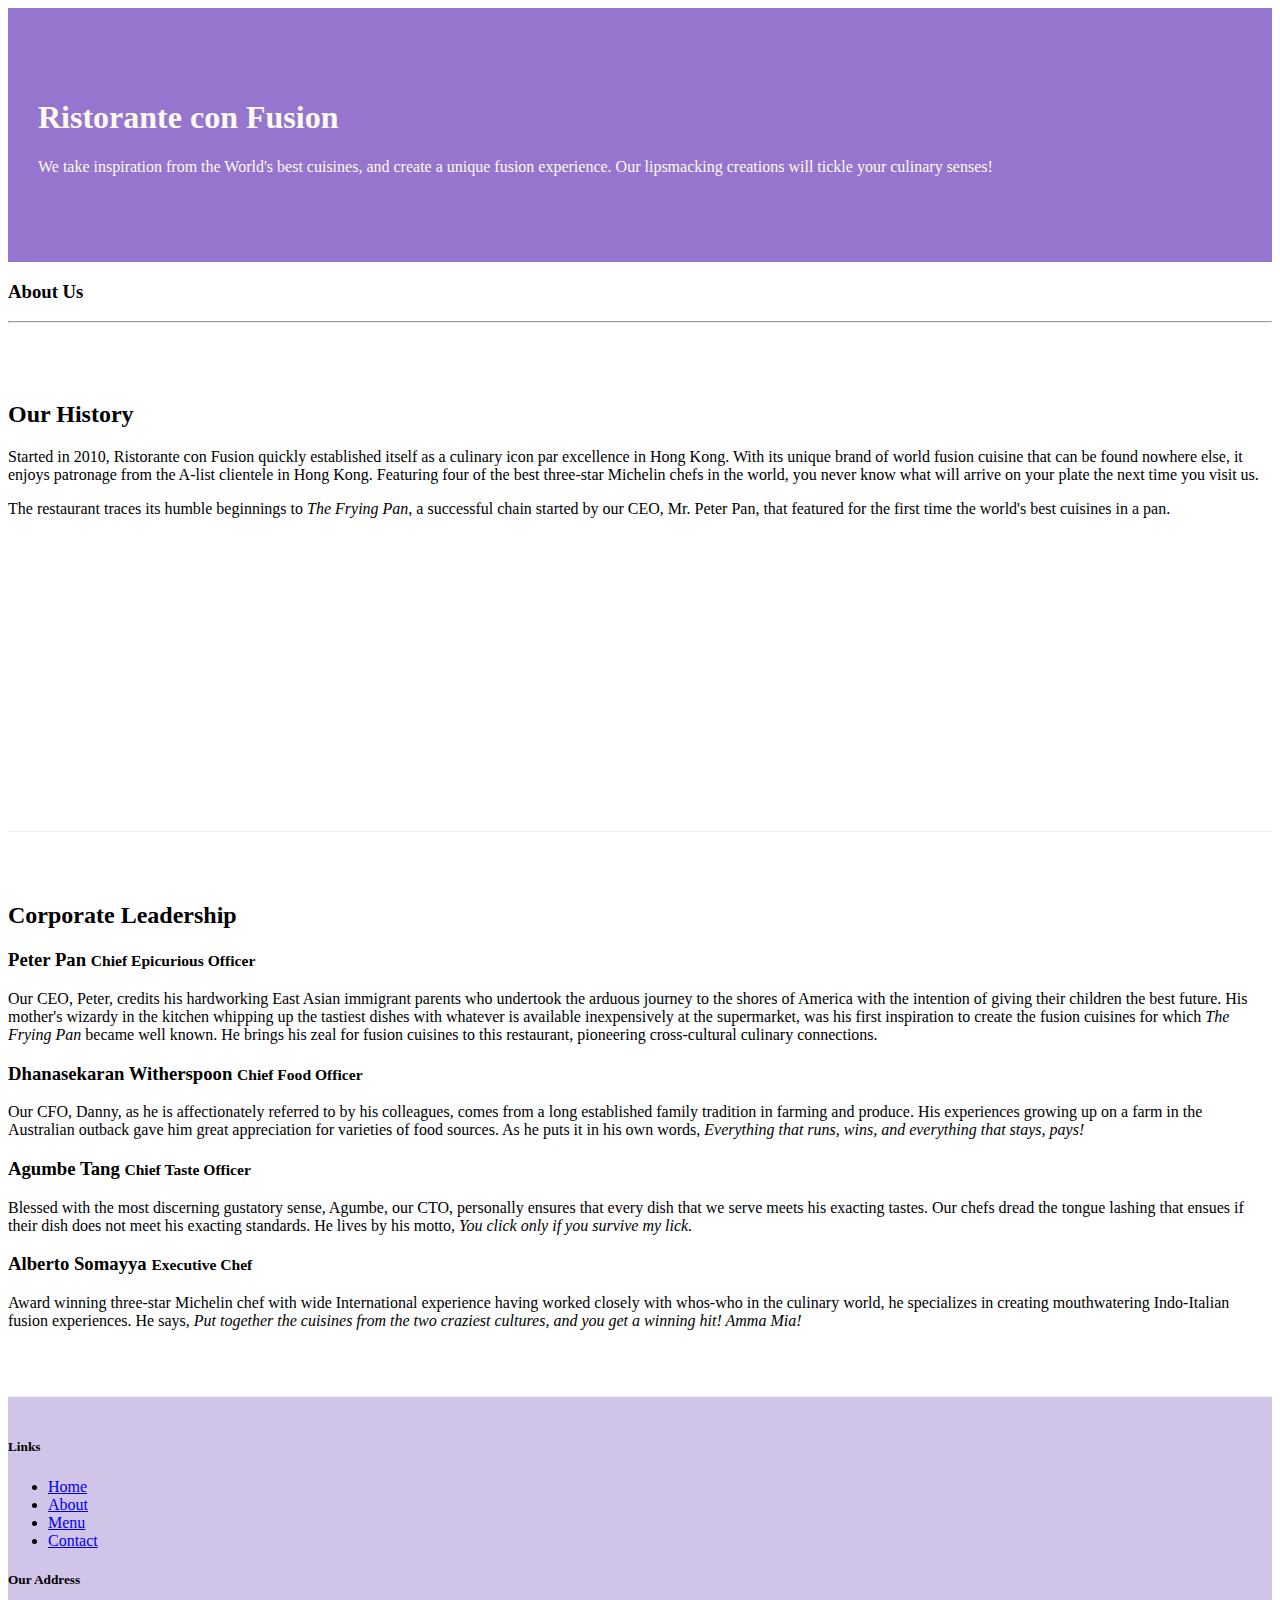
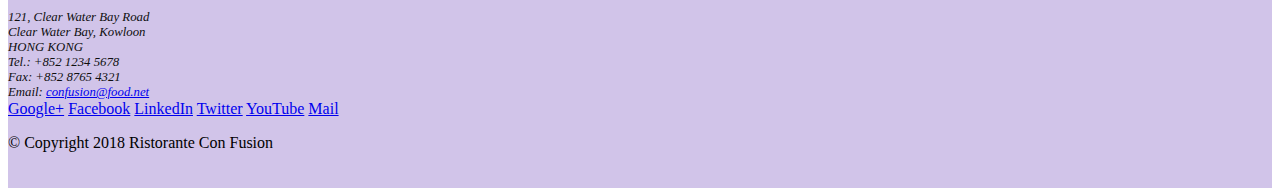
==== aboutus.html @ 7b8fa4ef "Assignment 1" ====
<!DOCTYPE html>
<html lang="en">

<head>

    <title>Ristorante Con Fusion: About Us</title>
    <meta charset="utf-8">
    <meta name="viewport" content="width=device-width, initial-scale=1, shrink-to-fit=no">
    <meta http-equiv="x-ua-compatible" content="ie=edge">

    <!-- Bootstrap CSS -->
    <link rel="stylesheet" href="node_modules/bootstrap/dist/css/bootstrap.min.css">
    <link rel="stylesheet" href="css/styles.css">

</head>

<body>

    <header class="jumbotron">
        <div class="container">
            <div class="row row-header">
                <div class="col-12 col-sm-6">
                    <h1>Ristorante con Fusion</h1>
                    <p>We take inspiration from the World's best cuisines, and create a unique fusion experience. Our lipsmacking creations will tickle your culinary senses!</p>
                </div>
                <div class="col-12 col-sm">
                </div>
            </div>
        </div>
    </header>

    <div class="container">
        <div class="row row-header">
            <div class="col-12">
               <h3>About Us</h3>
               <hr>
            </div>
        </div>

        <div class="row row-content">
            <div class="col-12 col-sm-6">
                <h2>Our History</h2>
                <p>Started in 2010, Ristorante con Fusion quickly established itself as a culinary icon par excellence in Hong Kong. With its unique brand of world fusion cuisine that can be found nowhere else, it enjoys patronage from the A-list clientele in Hong Kong.  Featuring four of the best three-star Michelin chefs in the world, you never know what will arrive on your plate the next time you visit us.</p>
                <p>The restaurant traces its humble beginnings to <em>The Frying Pan</em>, a successful chain started by our CEO, Mr. Peter Pan, that featured for the first time the world's best cuisines in a pan.</p>
            </div>
            <div class="col col-sm">
            </div>
        </div>


        <div class="row row-content">
            <div class="col-12">
                <h2>Corporate Leadership</h2>
                <h3>Peter Pan <small>Chief Epicurious Officer</small></h3>
                <p class="d-none d-sm-block">Our CEO, Peter, credits his hardworking East Asian immigrant parents who undertook the arduous journey to the shores of America with the intention of giving their children the best future. His mother's wizardy in the kitchen whipping up the tastiest dishes with whatever is available inexpensively at the supermarket, was his first inspiration to create the fusion cuisines for which <em>The Frying Pan</em> became well known. He brings his zeal for fusion cuisines to this restaurant, pioneering cross-cultural culinary connections.</p>
                <h3>Dhanasekaran Witherspoon <small>Chief Food Officer</small></h3>
                <p class="d-none d-sm-block">Our CFO, Danny, as he is affectionately referred to by his colleagues, comes from a long established family tradition in farming and produce. His experiences growing up on a farm in the Australian outback gave him great appreciation for varieties of food sources. As he puts it in his own words, <em>Everything that runs, wins, and everything that stays, pays!</em></p>
                <h3>Agumbe Tang <small>Chief Taste Officer</small></h3>
                <p class="d-none d-sm-block">Blessed with the most discerning gustatory sense, Agumbe, our CTO, personally ensures that every dish that we serve meets his exacting tastes. Our chefs dread the tongue lashing that ensues if their dish does not meet his exacting standards. He lives by his motto, <em>You click only if you survive my lick.</em></p>
                <h3>Alberto Somayya <small>Executive Chef</small></h3>
                <p class="d-none d-sm-block">Award winning three-star Michelin chef with wide International experience having worked closely with whos-who in the culinary world, he specializes in creating mouthwatering Indo-Italian fusion experiences. He says, <em>Put together the cuisines from the two craziest cultures, and you get a winning hit! Amma Mia!</em></p>
            </div>
       </div>

    </div>

    <footer class="footer">
        <div class="container">
            <div class="row">
                <div class="col-4 offset-1 col-sm-2">
                    <h5>Links</h5>
                    <ul class="list-unstyled">
                        <li><a href="#">Home</a></li>
                        <li><a href="#">About</a></li>
                        <li><a href="#">Menu</a></li>
                        <li><a href="#">Contact</a></li>
                    </ul>
                </div>
                <div class="col-7 col-sm-5">
                    <h5>Our Address</h5>
                    <address>
		              121, Clear Water Bay Road<br>
		              Clear Water Bay, Kowloon<br>
		              HONG KONG<br>
		              Tel.: +852 1234 5678<br>
		              Fax: +852 8765 4321<br>
		              Email: <a href="mailto:confusion@food.net">confusion@food.net</a>
		           </address>
                </div>
                <div class="col-12 col-sm-4 align-self-center">
                    <div class="text-center">
                        <a href="http://google.com/+">Google+</a>
                        <a href="http://www.facebook.com/profile.php?id=">Facebook</a>
                        <a href="http://www.linkedin.com/in/">LinkedIn</a>
                        <a href="http://twitter.com/">Twitter</a>
                        <a href="http://youtube.com/">YouTube</a>
                        <a href="mailto:">Mail</a>
                    </div>
                </div>
           </div>
           <div class="row justify-content-center">
                <div class="col-auto">
                    <p>© Copyright 2018 Ristorante Con Fusion</p>
                </div>
           </div>
        </div>
    </footer>

    <script src="node_modules/jquery/dist/jquery.slim.min.js"></script>
    <script src="node_modules/popper.js/dist/umd/popper.min.js"></script>
    <script src="node_modules/bootstrap/dist/js/bootstrap.min.js"></script>
</body>

</html>
---- css/styles.css ----
.row-header{
  margin: 0 auto;
  padding:0;
}

.row-content{
  margin: 0 auto;
  padding: 50px 0 50px 0;
  min-height: 400px;
  border-bottom: 1px ridge;
}

.footer{
  background-color: #d1c4e9;
  margin: 0 auto;
  padding: 20px 0 20px 0;
}

.jumbotron{
  padding:70px 30px 70px 30px;
  margin: 0 auto;
  background: #9575cd;
  color: floralwhite;
}

address{
  font-size:80%;
  margin: 0;
  color:#0f0f0f
}
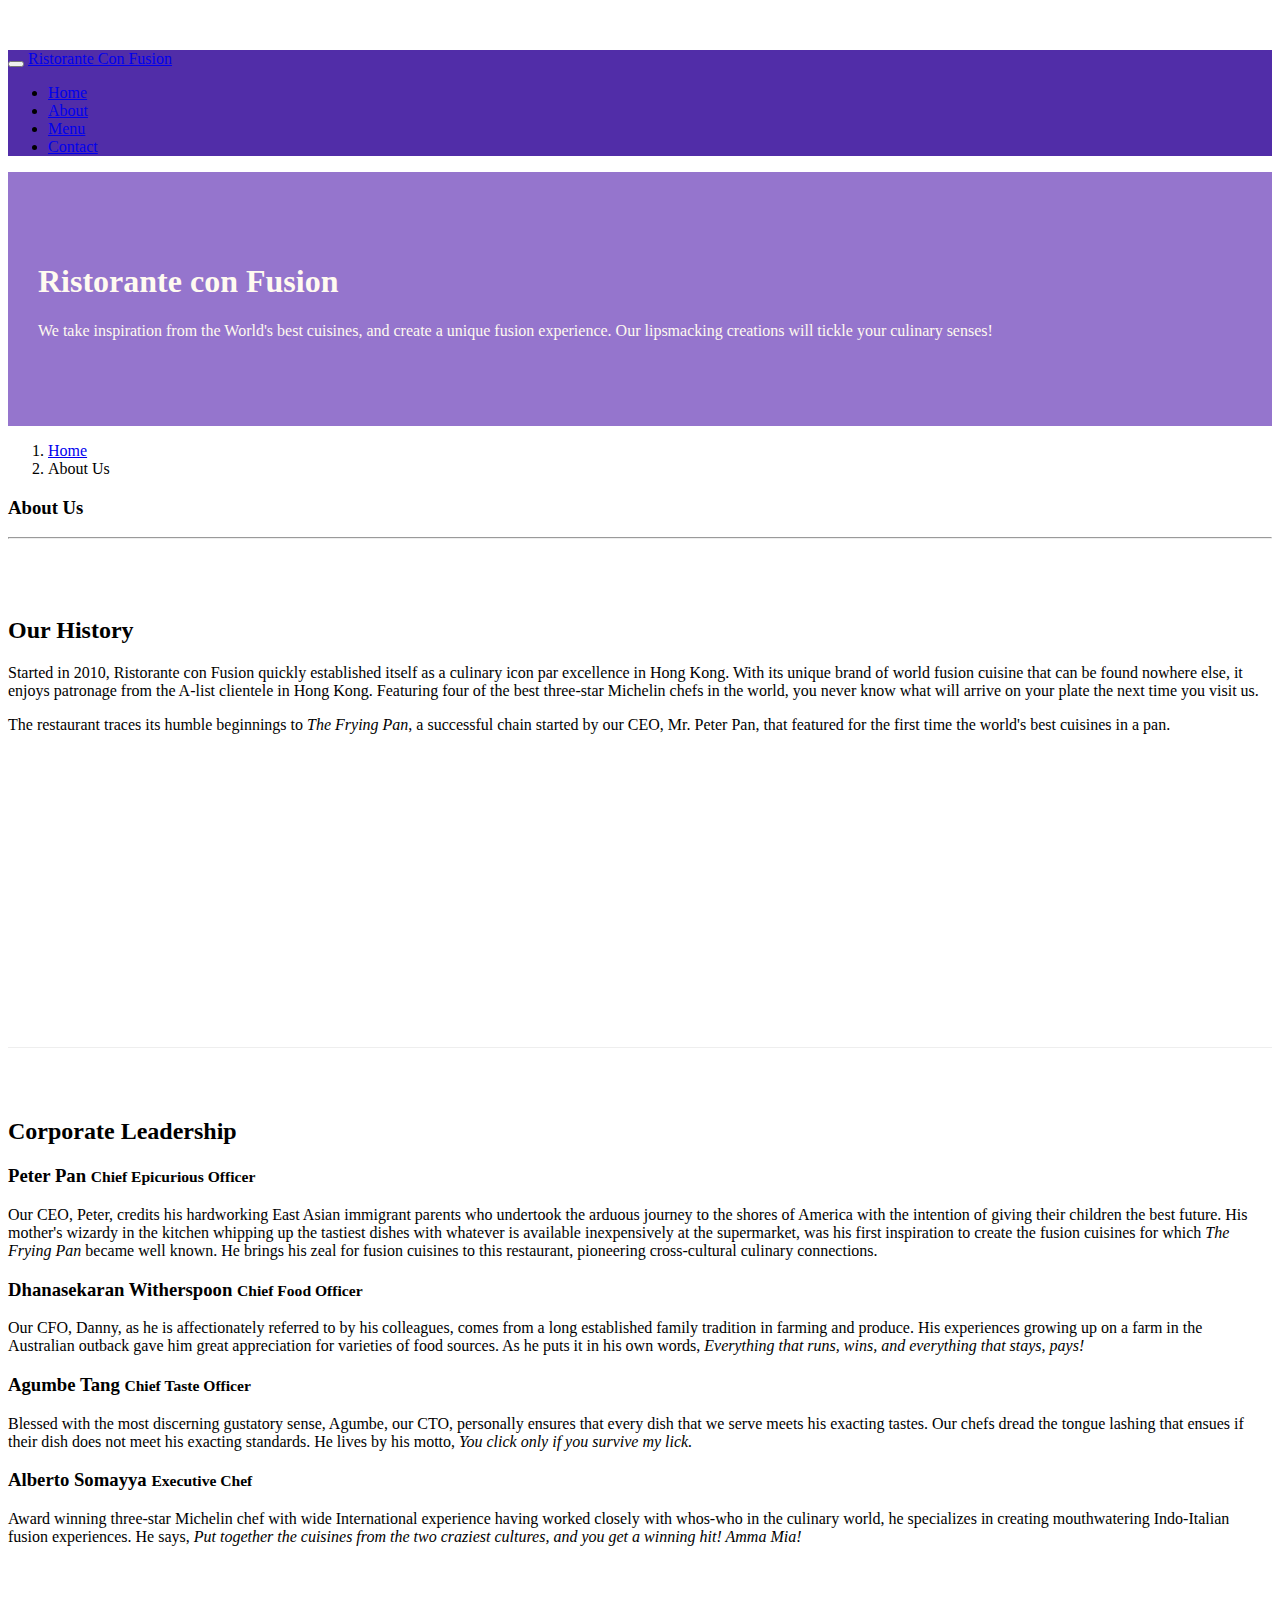
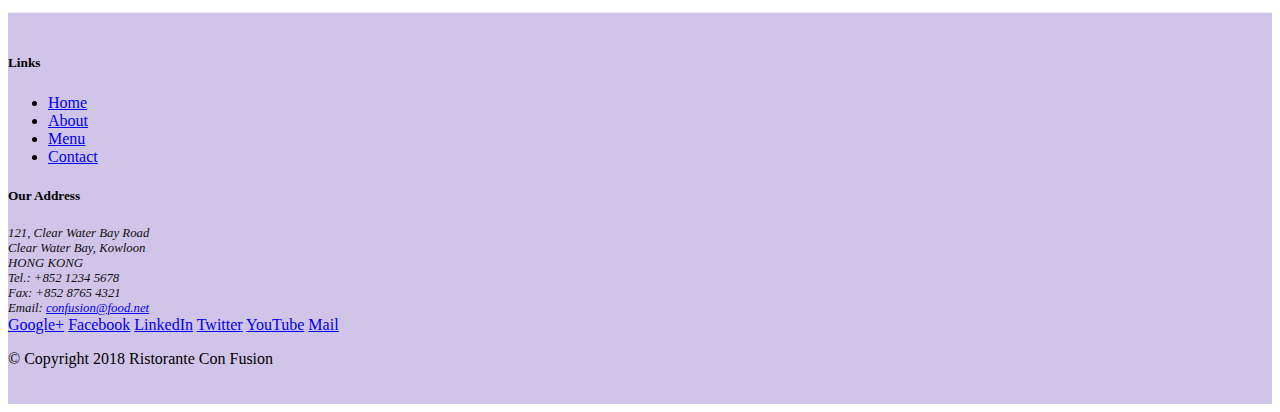
==== commit a49d22dd: "Navbar and Breadcrumbs" ====
--- a/aboutus.html
+++ b/aboutus.html
@@ -15,7 +15,22 @@
 </head>
 
 <body>
-
+  <nav class="navbar navbar-dark navbar-expand-sm fixed-top">
+    <div class="container">
+      <button class="navbar-toggler" type="button" data-toggle="collapse" data-target="#Nanbar">
+        <span class="navbar-toggler-icon"></span>
+      </button>
+      <a class="navbar-brand" href="index.html">Ristorante Con Fusion</a>
+      <div class="collapse navbar-collapse" id="Navbar">
+        <ul class="navbar-nav mr-auto">
+          <li class="nav-item"><a class="nav-link" href="index.html">Home</a></li>
+          <li class="nav-item active"><a class="nav-link" href="#">About</a></li>
+          <li class="nav-item"><a class="nav-link" href="#">Menu</a></li>
+          <li class="nav-item"><a class="nav-link" href="#">Contact</a></li>
+        </ul>
+      </div>
+    </div>
+  </nav>
     <header class="jumbotron">
         <div class="container">
             <div class="row row-header">
@@ -28,9 +43,12 @@
             </div>
         </div>
     </header>
-
     <div class="container">
-        <div class="row row-header">
+      <div class="row">
+        <ol class="breadcrumb">
+          <li class="breadcrumb-item"><a href="index.html">Home</a></li>
+          <li class="breadcrumb-item active" aria-current="page">About Us</li>
+        </ol>
             <div class="col-12">
                <h3>About Us</h3>
                <hr>
--- a/css/styles.css
+++ b/css/styles.css
@@ -28,3 +28,11 @@
   margin: 0;
   color:#0f0f0f
 }
+
+body{
+  margin-top: 50px
+}
+
+.navbar-dark{
+     background:#512DA8;
+}
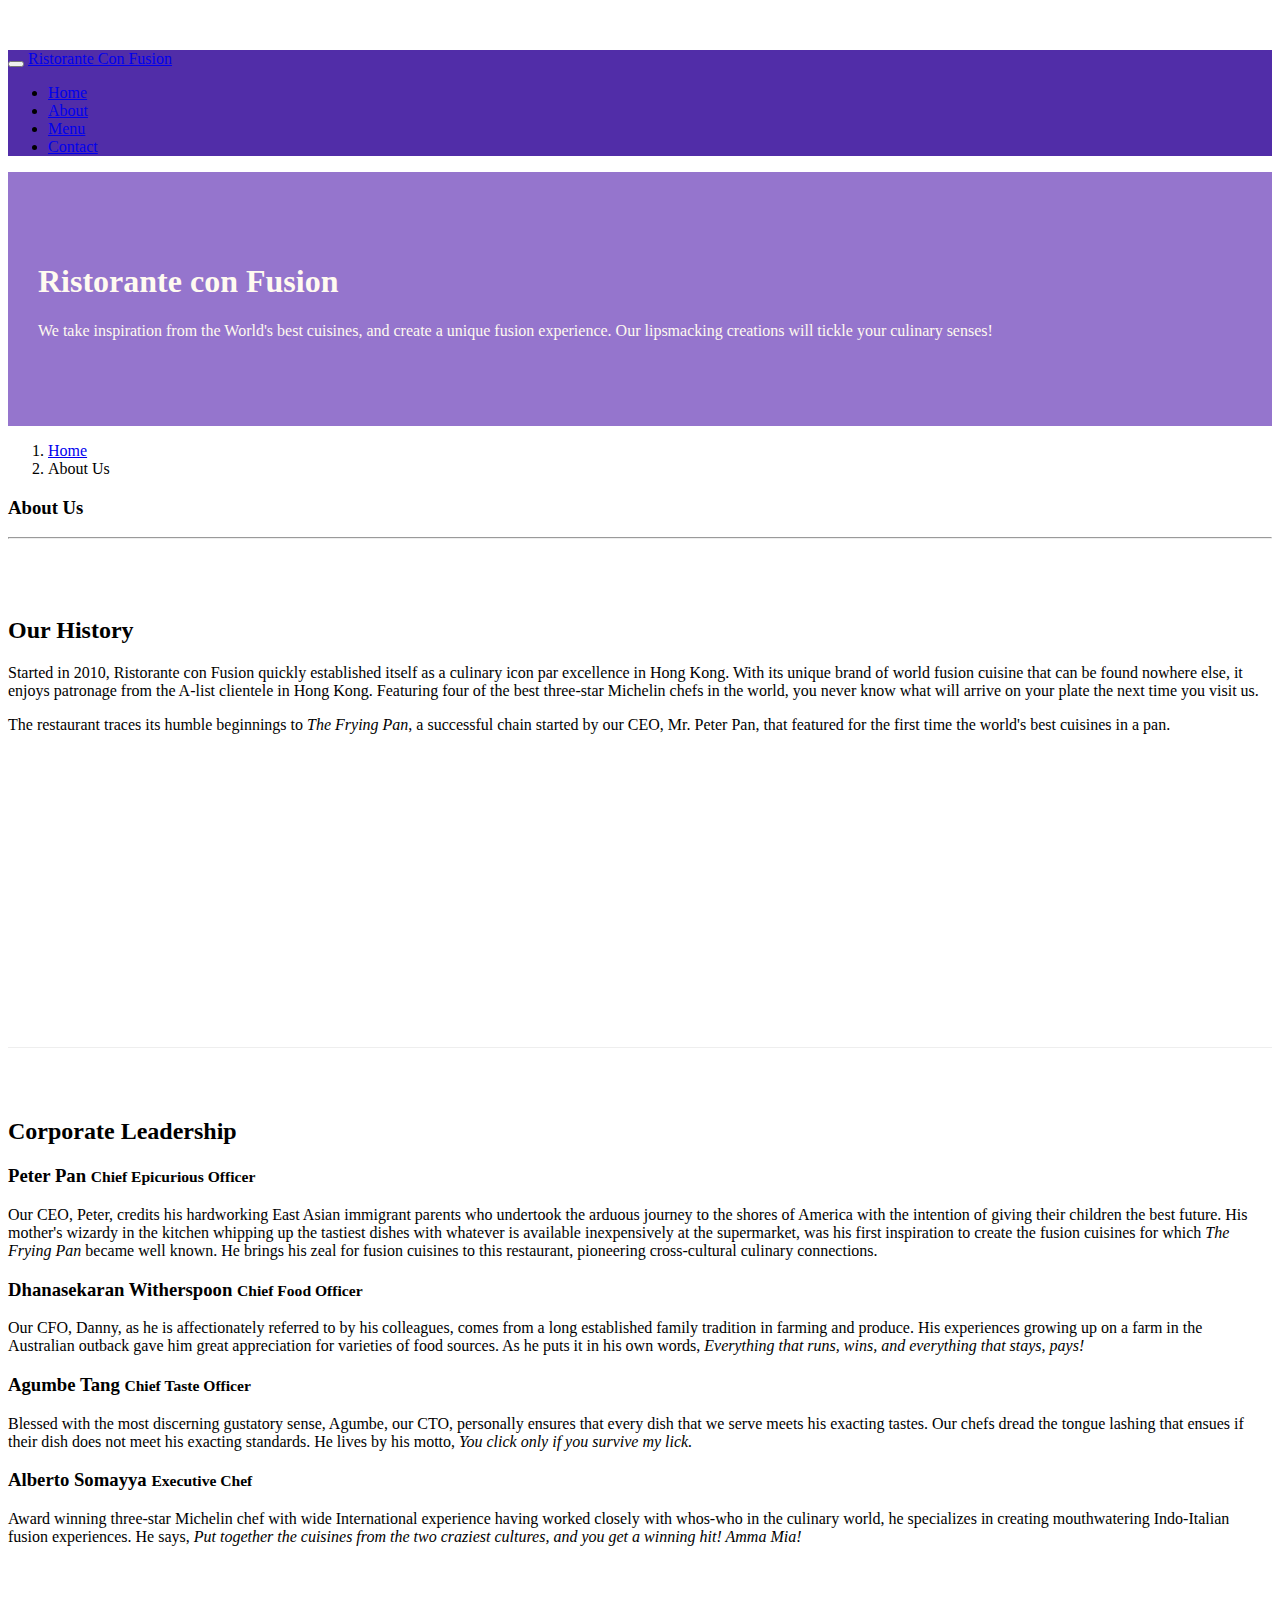
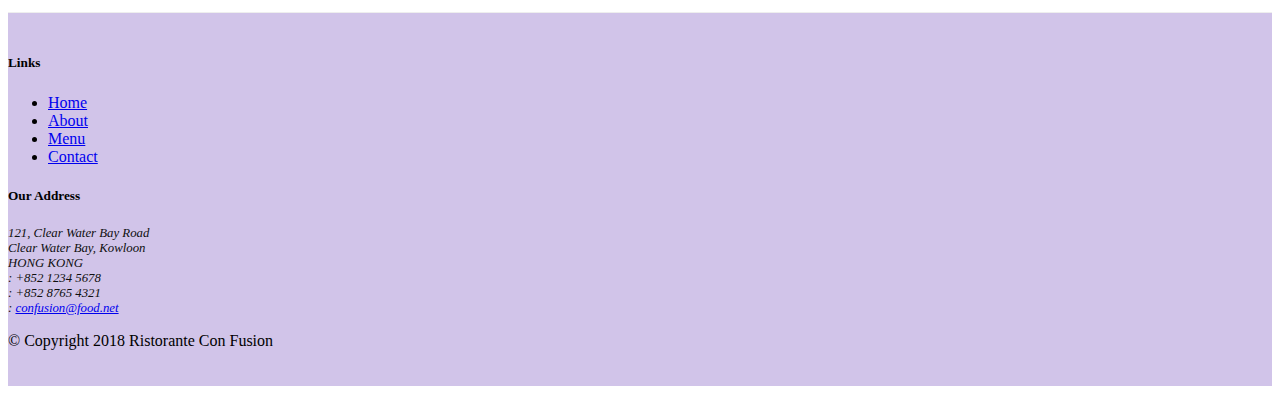
==== commit af7c7823: "Icons and Fonts" ====
--- a/aboutus.html
+++ b/aboutus.html
@@ -10,6 +10,8 @@
 
     <!-- Bootstrap CSS -->
     <link rel="stylesheet" href="node_modules/bootstrap/dist/css/bootstrap.min.css">
+    <link rel="stylesheet" href="node_modules/font-awesome/css/font-awesome.min.css">
+    <link rel="stylesheet" href="node_modules/bootstrap-social/bootstrap-social.css">
     <link rel="stylesheet" href="css/styles.css">
 
 </head>
@@ -23,10 +25,10 @@
       <a class="navbar-brand" href="index.html">Ristorante Con Fusion</a>
       <div class="collapse navbar-collapse" id="Navbar">
         <ul class="navbar-nav mr-auto">
-          <li class="nav-item"><a class="nav-link" href="index.html">Home</a></li>
-          <li class="nav-item active"><a class="nav-link" href="#">About</a></li>
-          <li class="nav-item"><a class="nav-link" href="#">Menu</a></li>
-          <li class="nav-item"><a class="nav-link" href="#">Contact</a></li>
+          <li class="nav-item"><a class="nav-link" href="index.html"><i class="fa fa-home fa-lg mr-1"></i>Home</a></li>
+          <li class="nav-item active"><a class="nav-link" href="#"><i class="fa fa-info fa-lg mr-1"></i>About</a></li>
+          <li class="nav-item"><a class="nav-link" href="#"><i class="fa fa-list fa-lg mr-1"></i>Menu</a></li>
+          <li class="nav-item"><a class="nav-link" href="#"><i class="fa fa-address-card fa-lg mr-1"></i>Contact</a></li>
         </ul>
       </div>
     </div>
@@ -100,19 +102,19 @@
 		              121, Clear Water Bay Road<br>
 		              Clear Water Bay, Kowloon<br>
 		              HONG KONG<br>
-		              Tel.: +852 1234 5678<br>
-		              Fax: +852 8765 4321<br>
-		              Email: <a href="mailto:confusion@food.net">confusion@food.net</a>
+		              <i class="fa fa-phone fa-lg mr-1"></i>: +852 1234 5678<br>
+		              <i class="fa fa-fax fa-lg mr-1"></i>: +852 8765 4321<br>
+		              <i class="fa fa-envelope fa-lg mr-1"></i>: <a href="mailto:confusion@food.net">confusion@food.net</a>
 		           </address>
                 </div>
                 <div class="col-12 col-sm-4 align-self-center">
                     <div class="text-center">
-                        <a href="http://google.com/+">Google+</a>
-                        <a href="http://www.facebook.com/profile.php?id=">Facebook</a>
-                        <a href="http://www.linkedin.com/in/">LinkedIn</a>
-                        <a href="http://twitter.com/">Twitter</a>
-                        <a href="http://youtube.com/">YouTube</a>
-                        <a href="mailto:">Mail</a>
+                        <a class="btn btn-social-icon btn-google" href="http://google.com/+"><i class="fa fa-google-plus"></i></a>
+                        <a class="btn btn-social-icon btn-facebook" href="http://www.facebook.com/profile.php?id="><i class="fa fa-facebook"></i></a>
+                        <a class="btn btn-social-icon btn-linkedin" href="http://www.linkedin.com/in/"><i class="fa fa-linkedin"></i></a>
+                        <a class="btn btn-social-icon btn-twitter" href="http://twitter.com/"><i class="fa fa-twitter"></i></a>
+                        <a class="btn btn-social-icon btn-google" href="http://youtube.com/"><i class="fa fa-youtube"></i></a>
+                        <a class="btn btn-social-icon" href="mailto:"><i class="fa fa-envelope"></i></a>
                     </div>
                 </div>
            </div>
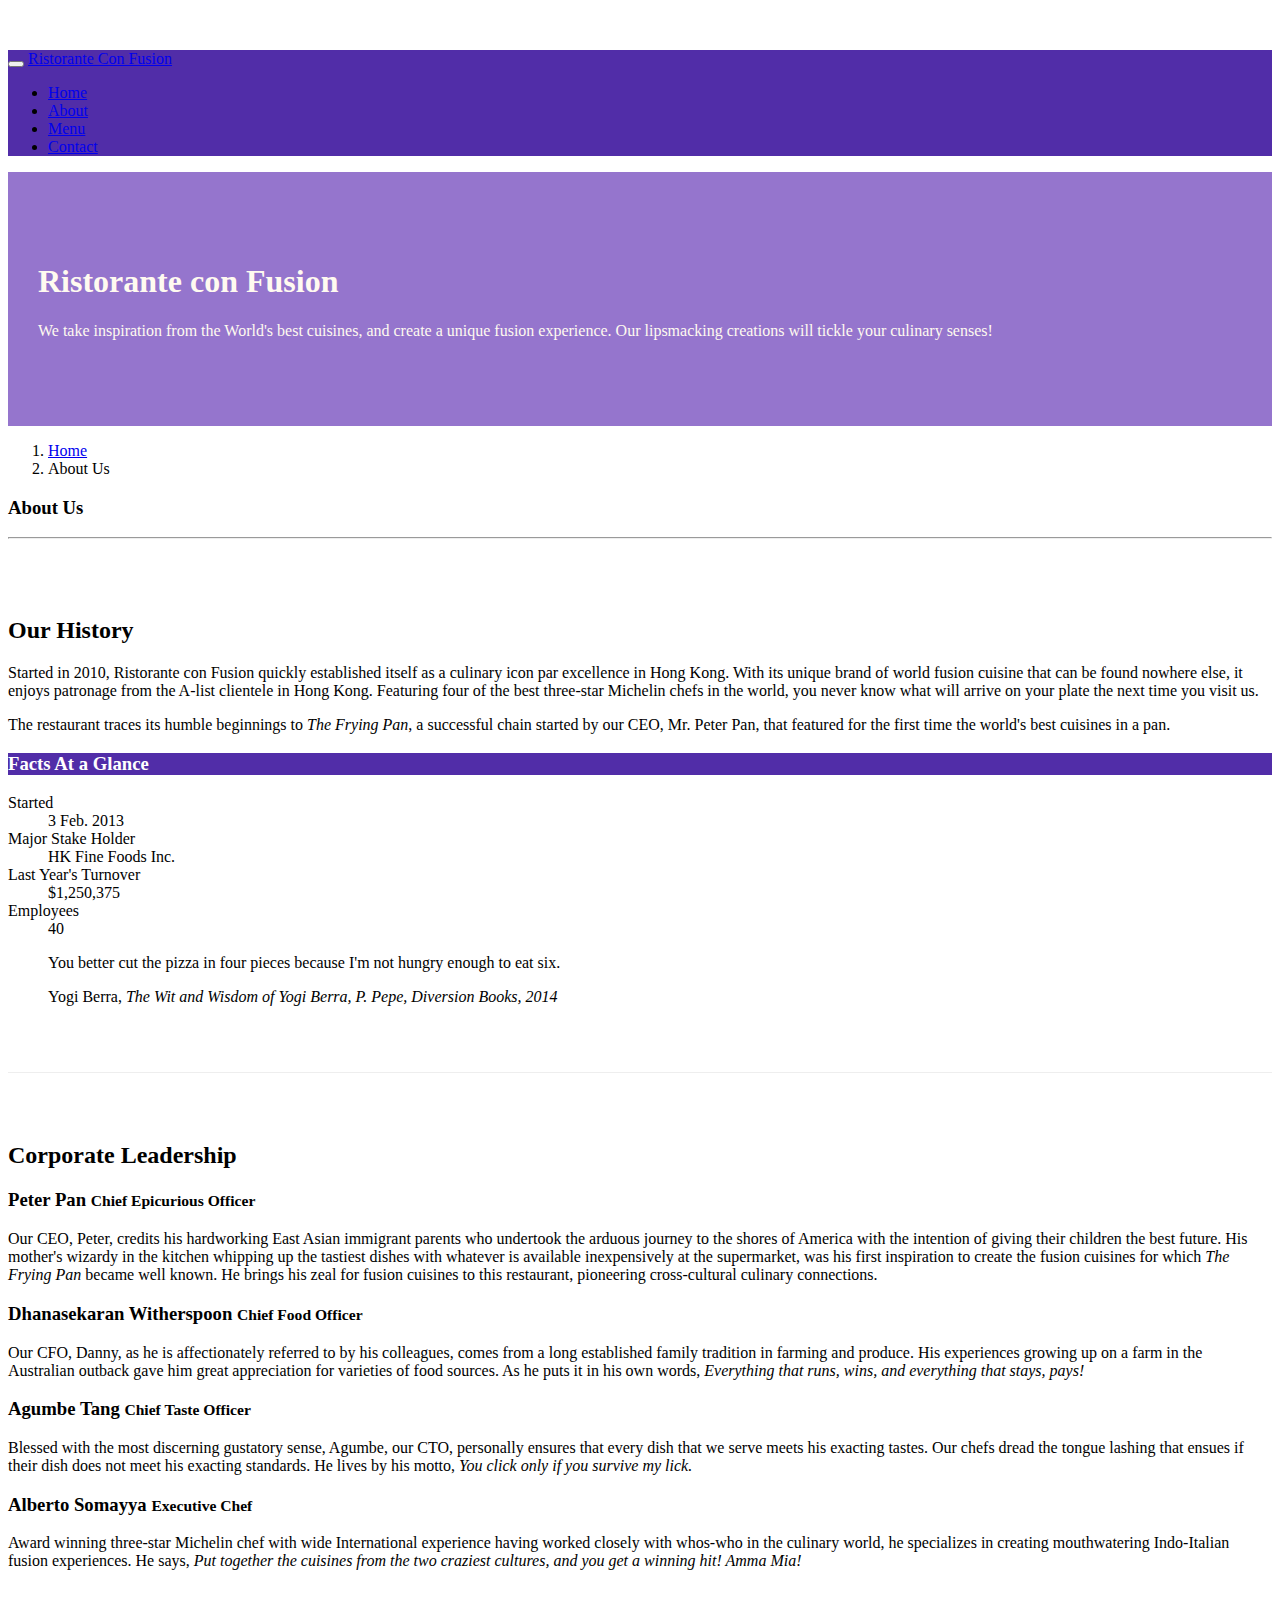
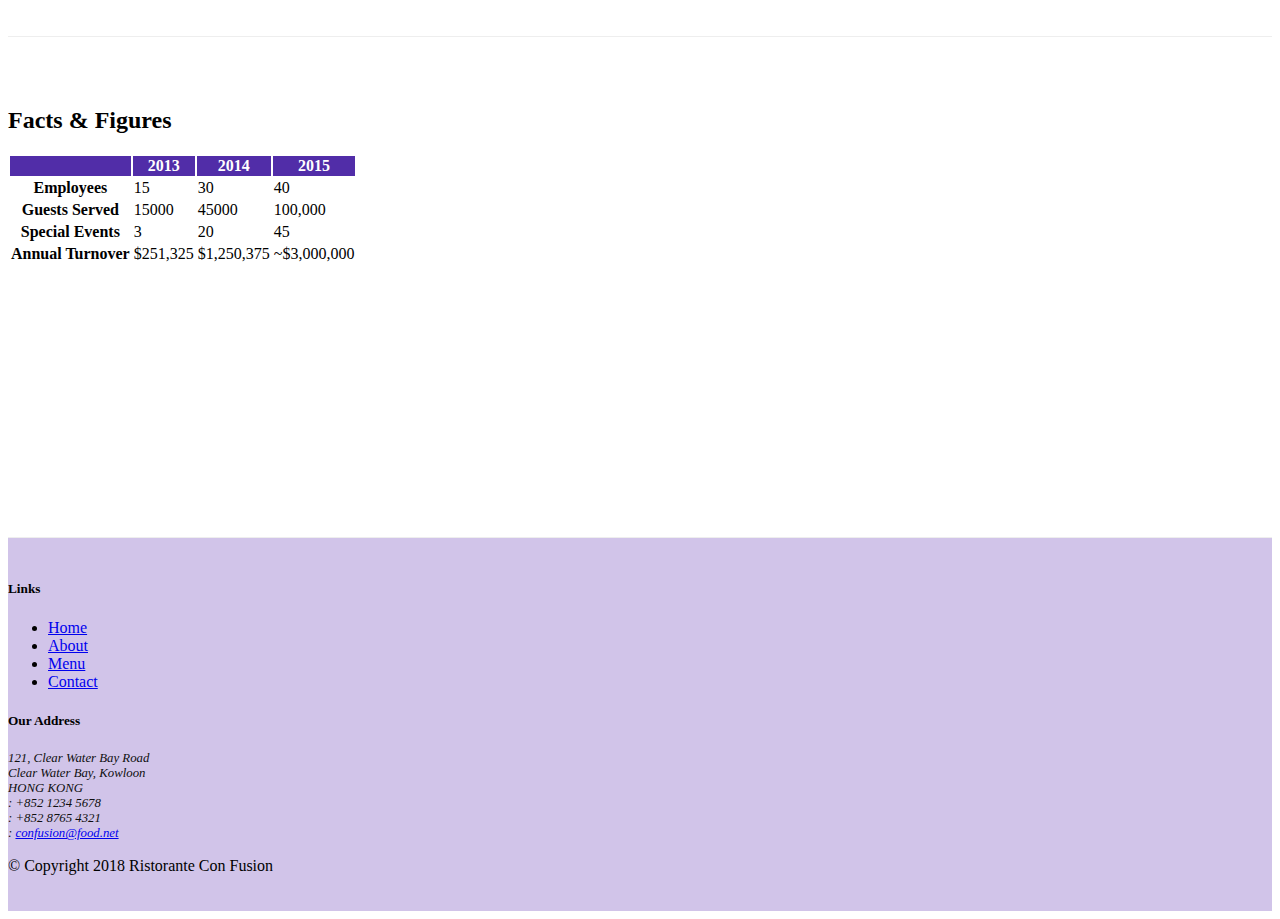
==== commit ae240b96: "Tables and Forms" ====
--- a/aboutus.html
+++ b/aboutus.html
@@ -28,7 +28,7 @@
           <li class="nav-item"><a class="nav-link" href="index.html"><i class="fa fa-home fa-lg mr-1"></i>Home</a></li>
           <li class="nav-item active"><a class="nav-link" href="#"><i class="fa fa-info fa-lg mr-1"></i>About</a></li>
           <li class="nav-item"><a class="nav-link" href="#"><i class="fa fa-list fa-lg mr-1"></i>Menu</a></li>
-          <li class="nav-item"><a class="nav-link" href="#"><i class="fa fa-address-card fa-lg mr-1"></i>Contact</a></li>
+          <li class="nav-item"><a class="nav-link" href="contactus.html"><i class="fa fa-address-card fa-lg mr-1"></i>Contact</a></li>
         </ul>
       </div>
     </div>
@@ -47,7 +47,7 @@
     </header>
     <div class="container">
       <div class="row">
-        <ol class="breadcrumb">
+        <ol class="col-12 breadcrumb">
           <li class="breadcrumb-item"><a href="index.html">Home</a></li>
           <li class="breadcrumb-item active" aria-current="page">About Us</li>
         </ol>
@@ -63,8 +63,35 @@
                 <p>Started in 2010, Ristorante con Fusion quickly established itself as a culinary icon par excellence in Hong Kong. With its unique brand of world fusion cuisine that can be found nowhere else, it enjoys patronage from the A-list clientele in Hong Kong.  Featuring four of the best three-star Michelin chefs in the world, you never know what will arrive on your plate the next time you visit us.</p>
                 <p>The restaurant traces its humble beginnings to <em>The Frying Pan</em>, a successful chain started by our CEO, Mr. Peter Pan, that featured for the first time the world's best cuisines in a pan.</p>
             </div>
-            <div class="col col-sm">
-            </div>
+            <div class="col-12 col-sm-6">
+              <div class="card">
+                   <h3 class="card-header clr">Facts At a Glance</h3>
+                   <div class="card-body">
+                       <dl class="row">
+                           <dt class="col-6">Started</dt>
+                           <dd class="col-6">3 Feb. 2013</dd>
+                           <dt class="col-6">Major Stake Holder</dt>
+                           <dd class="col-6">HK Fine Foods Inc.</dd>
+                           <dt class="col-6">Last Year's Turnover</dt>
+                           <dd class="col-6">$1,250,375</dd>
+                           <dt class="col-6">Employees</dt>
+                           <dd class="col-6">40</dd>
+                       </dl>
+                   </div>
+               </div>
+            </div>
+            <div class="col-12">
+               <div class="card card-body bg-light">
+                   <blockquote class="blockquote">
+                       <p class="mb-0">You better cut the pizza in four pieces because
+                           I'm not hungry enough to eat six.</p>
+                       <footer class="blockquote-footer">Yogi Berra,
+                           <cite title="Source Title">The Wit and Wisdom of Yogi Berra,
+                           P. Pepe, Diversion Books, 2014</cite>
+                       </footer>
+                   </blockquote>
+               </div>
+           </div>
         </div>
 
 
@@ -81,7 +108,51 @@
                 <p class="d-none d-sm-block">Award winning three-star Michelin chef with wide International experience having worked closely with whos-who in the culinary world, he specializes in creating mouthwatering Indo-Italian fusion experiences. He says, <em>Put together the cuisines from the two craziest cultures, and you get a winning hit! Amma Mia!</em></p>
             </div>
        </div>
-
+       <div class="row row-content">
+           <div class="col-12 col-sm-9">
+               <h2>Facts &amp; Figures</h2>
+               <div class="table-responsive">
+                  <table class="table table-striped">
+                      <thead class="clr">
+                          <tr>
+                              <th>&nbsp;</th>
+                              <th>2013</th>
+                              <th>2014</th>
+                              <th>2015</th>
+                          </tr>
+                      </thead>
+                      <tbody>
+                          <tr>
+                              <th>Employees</th>
+                              <td>15</td>
+                              <td>30</td>
+                              <td>40</td>
+                          </tr>
+                          <tr>
+                              <th>Guests Served</th>
+                              <td>15000</td>
+                              <td>45000</td>
+                              <td>100,000</td>
+                          </tr>
+                          <tr>
+                              <th>Special Events</th>
+                              <td>3</td>
+                              <td>20</td>
+                              <td>45</td>
+                          </tr>
+                          <tr>
+                              <th>Annual Turnover</th>
+                              <td>$251,325</td>
+                              <td>$1,250,375</td>
+                              <td>~$3,000,000</td>
+                          </tr>
+                      </tbody>
+                  </table>
+              </div>
+           </div>
+            <div class="col-12 col-sm-3">
+           </div>
+      </div>
     </div>
 
     <footer class="footer">
--- a/css/styles.css
+++ b/css/styles.css
@@ -36,3 +36,8 @@
 .navbar-dark{
      background:#512DA8;
 }
+
+.clr{
+  background:#512DA8;
+  color:#fff;
+}
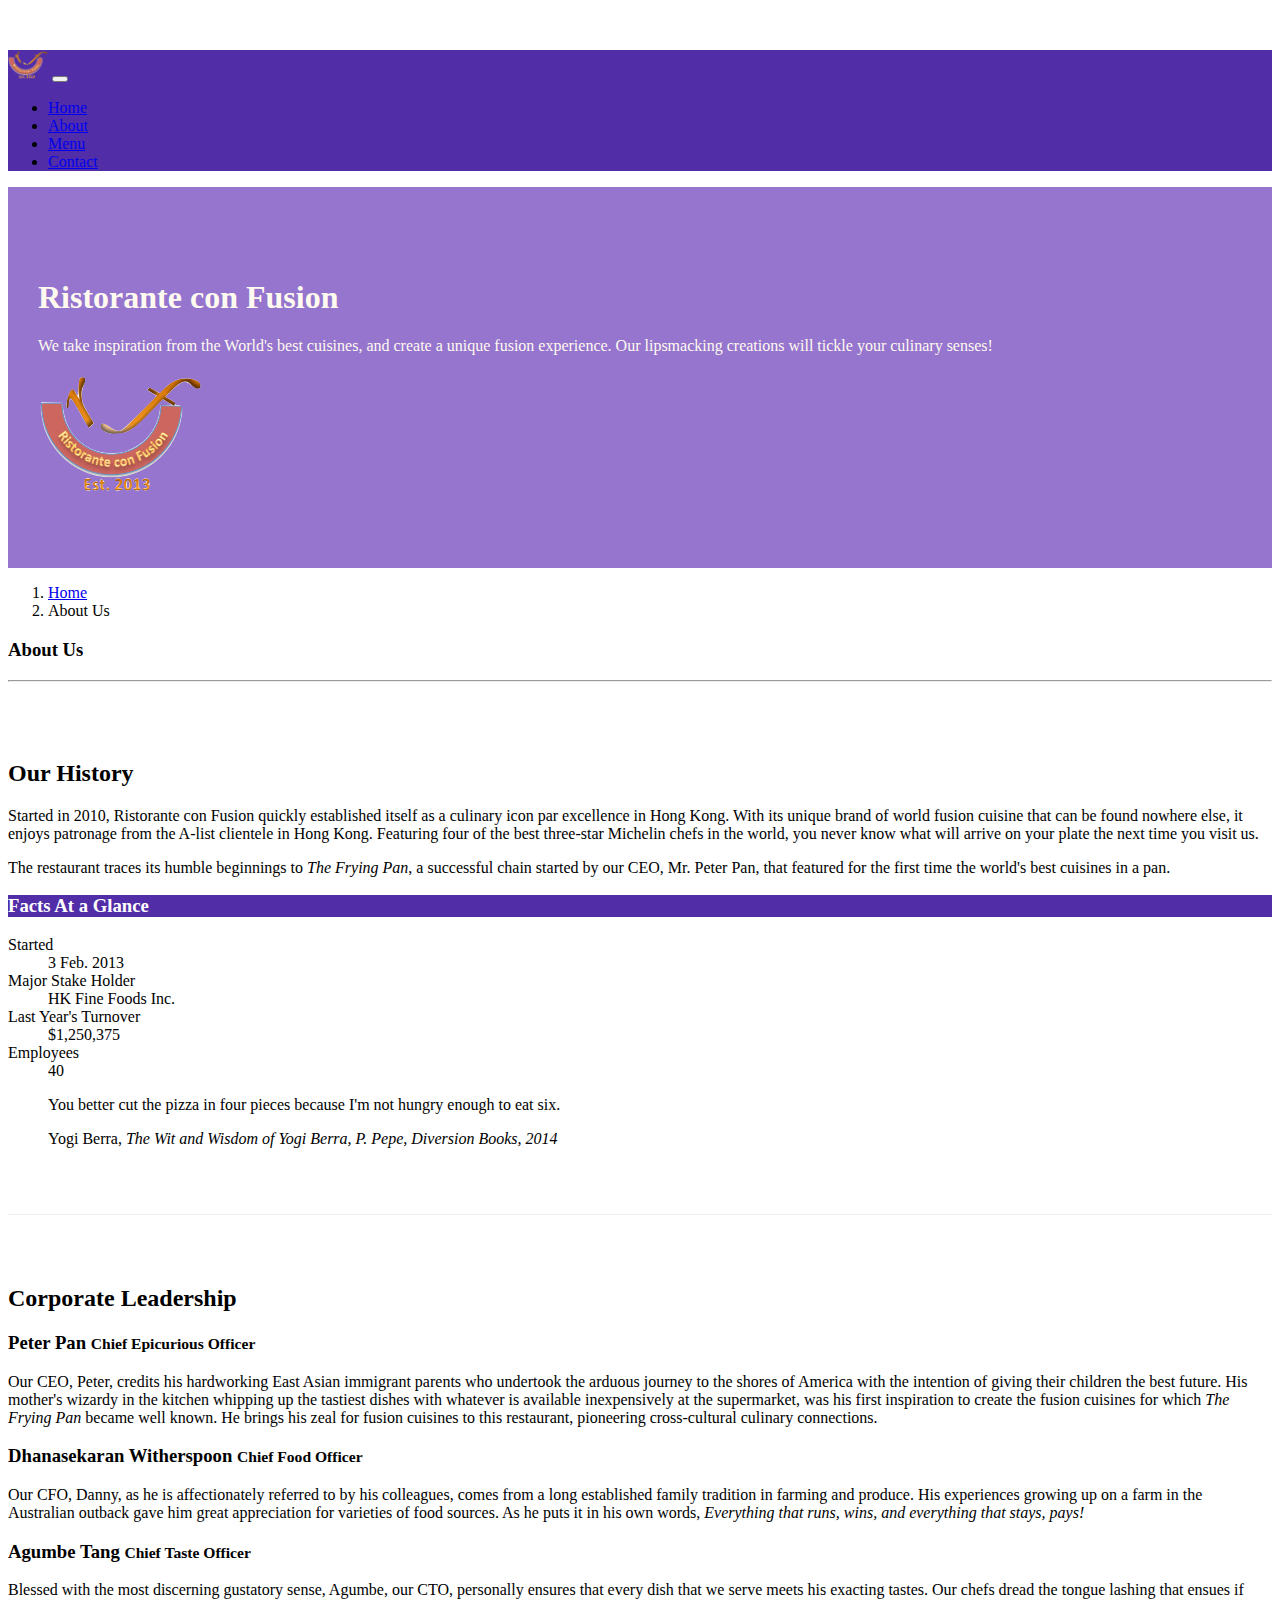
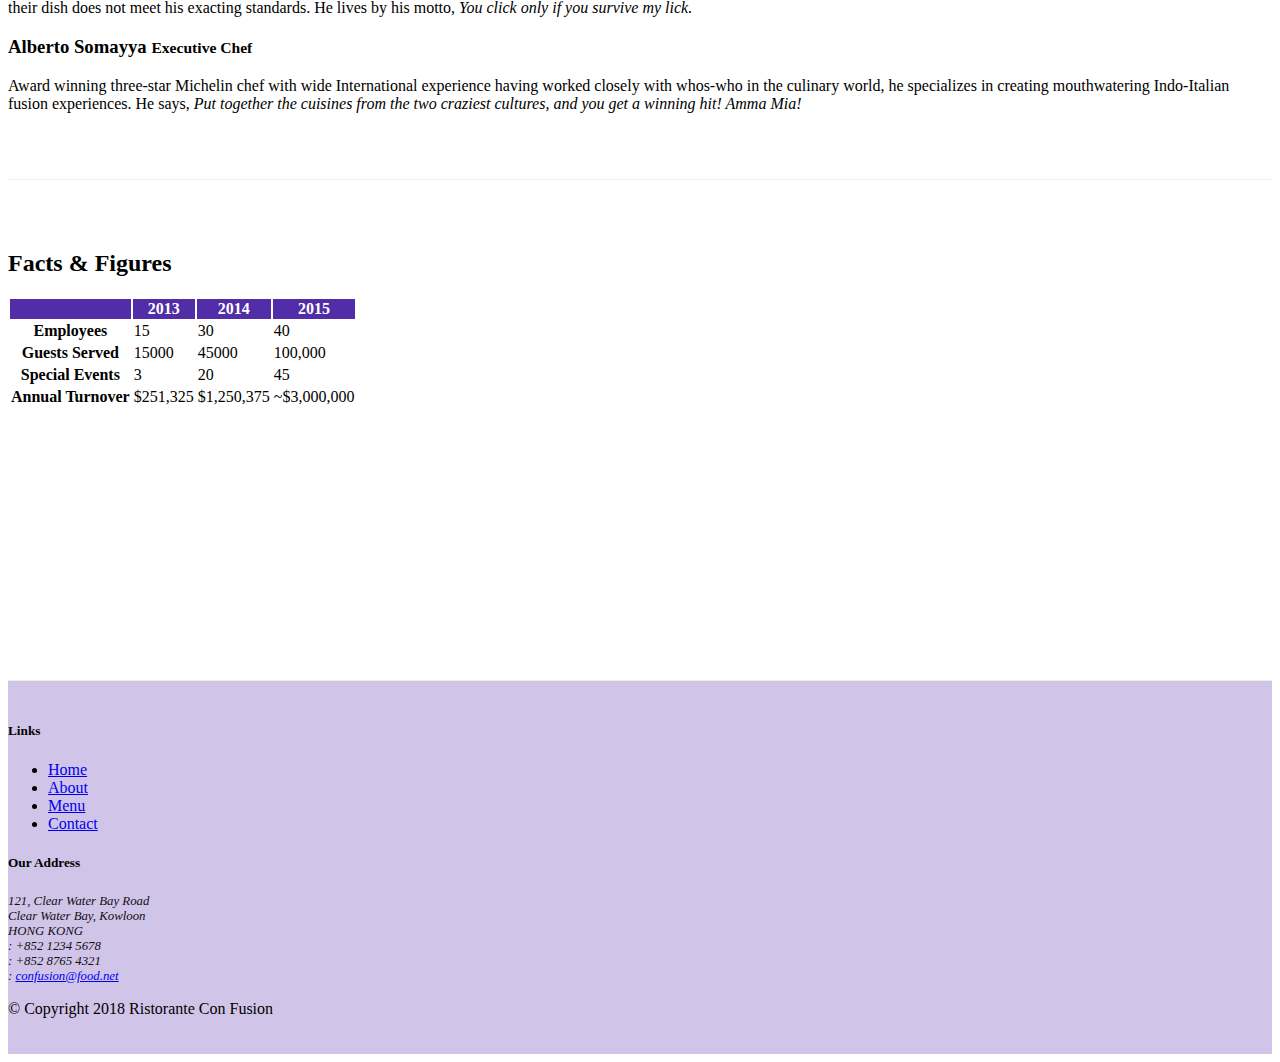
==== commit 860c2968: "images and Media" ====
--- a/aboutus.html
+++ b/aboutus.html
@@ -19,10 +19,10 @@
 <body>
   <nav class="navbar navbar-dark navbar-expand-sm fixed-top">
     <div class="container">
+        <a class="navbar-brand mr-auto" href="#"><img src="img/logo.png" class="img-fluid" width="40vw"></a>
       <button class="navbar-toggler" type="button" data-toggle="collapse" data-target="#Nanbar">
         <span class="navbar-toggler-icon"></span>
       </button>
-      <a class="navbar-brand" href="index.html">Ristorante Con Fusion</a>
       <div class="collapse navbar-collapse" id="Navbar">
         <ul class="navbar-nav mr-auto">
           <li class="nav-item"><a class="nav-link" href="index.html"><i class="fa fa-home fa-lg mr-1"></i>Home</a></li>
@@ -40,7 +40,8 @@
                     <h1>Ristorante con Fusion</h1>
                     <p>We take inspiration from the World's best cuisines, and create a unique fusion experience. Our lipsmacking creations will tickle your culinary senses!</p>
                 </div>
-                <div class="col-12 col-sm">
+                <div class="col-12 col-sm align-self-center d-flex justify-content-center">
+                  <img src="img/logo.png" class="img-fluid">
                 </div>
             </div>
         </div>
